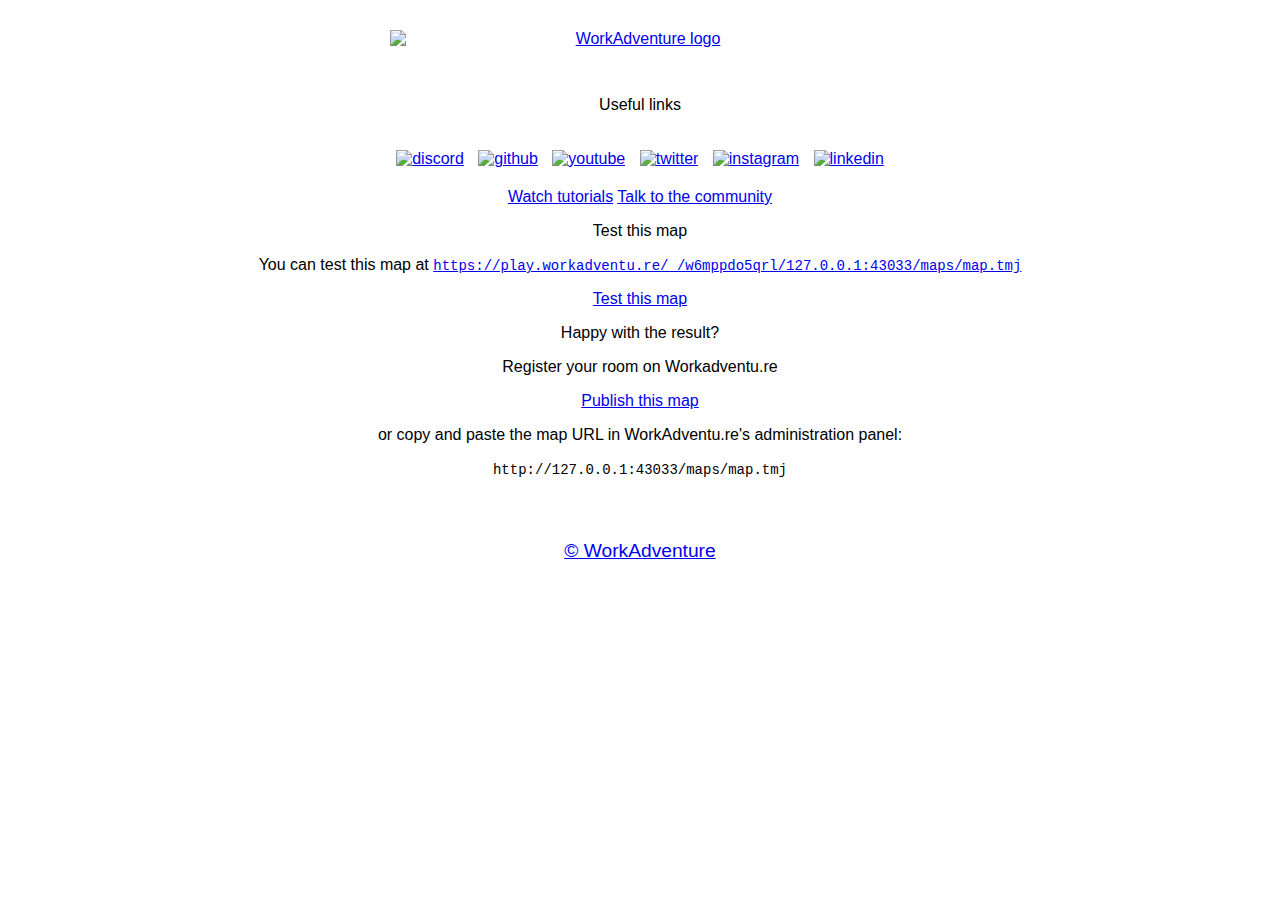
==== index.html @ 0ba98ead "Initial commit" ====
<!DOCTYPE html>
<html lang="en">

<head>
    <meta charset="utf-8">
    <meta name="viewport" content="width=device-width,initial-scale=1.0">
    <meta name="robots" content="noindex">
    <meta name="title" content="WorkAdventure Starter Kit">

    <link rel="icon" href="https://workadventu.re/favicon-96x96.png">
    <link href="https://fonts.googleapis.com/css?family=Press+Start+2P" rel="stylesheet">
    <link href="https://unpkg.com/nes.css@2.3.0/css/nes.min.css" rel="stylesheet" />
    <title>WorkAdventure Starter Kit</title>
    <script>
        window.onload = function () {
            const host = window.location.host;
            let path = window.location.pathname;
            if (path.endsWith('index.html')) {
                path = path.substr(path, path.length - 'index.html'.length);
            }
            const instanceId = Math.random().toString(36).substring(2, 15);
            const url = `https://play.workadventu.re/_/${instanceId}/${host}${path}maps/map.tmj`;
            document.getElementById('testMapURL').href = url;
            document.getElementById('testMapBtnURL').href = url;
            document.getElementById('testMapURL').innerText = url;

            const tmjURL = window.location.protocol + '//' + window.location.host + path + 'maps/map.tmj';
            document.getElementById('tmjURL').innerText = tmjURL;

            const gettingStartedLink = 'https://workadventu.re/getting-started?name=Map&mapUrl=' + tmjURL;
            document.getElementById('gettingStartedLink').href = gettingStartedLink;

        };
    </script>
    <style>
        body {
            font-size: 16px;
            font-family: 'Open Sans', sans-serif;
            max-width: 800px;
            margin: auto !important;
            text-align: center;
        }

        h1,
        h2 {
            font-weight: bold;
        }

        header {
            margin: 30px;
        }

        header .logo {
            display: block;
            position: relative;
        }

        header .logo img {
            display: block;
            width: 500px;
            margin: auto;
            text-align: center;
        }

        main {
            margin-bottom: 30px;
        }

        .socials img {
            width: 30px;
            height: 30px;
        }

        .socials>a {
            display: inline-block;
            margin: 20px 5px;
        }

        .content {
            width: 100%;
            position: relative;
            z-index: 99999;
        }

        .content>h2 {
            padding: 1rem 5vw;
            max-width: 1200px;
        }

        a.button {
            display: inline-block;
            padding: 13px 20px 12px;
            background: rgba(20, 48, 76, 0.9);
            color: white;
            font-weight: bold;
            text-transform: uppercase;
            text-decoration: none;
            text-align: center;
            width: auto;
            position: relative;
            font-size: 1.8em;
            margin-top: 2rem;
        }

        a.button:hover {
            top: -3px;
            background: rgba(20, 48, 76);
            cursor: pointer;
            color: white;
        }


        .maps {
            display: flex;
            justify-content: center;
            gap: 1rem;
            flex-wrap: wrap;
        }

        .map {
            width: 30%;
            margin-bottom: 3%;
            min-width: 200px;
        }

        .map a,
        .map img {
            width: 100%;
            display: block;
        }

        .map a.button {
            display: inline-block;
            width: auto;
            margin: 1rem auto;
        }

        .url {
            font-family: 'Courier New', Courier, monospace;
            font-size: 14px;
        }

        footer {
            display: block;
            font-size: 1.2em;
            padding: 2rem 5vw;
        }


        /*/ MEDIA QUERIES START HERE /*/
        @media (max-width: 768px) {
            /* Hand Held Device */

            body {
                font-size: 13px;
            }

            .logo img {
                width: 60vw;
            }

            .content {
                padding: 1rem;
            }

            .maps {
                gap: 1rem;
            }

            .map {
                width: 47%;
                margin-bottom: 3%;
                min-width: 200px;
            }

        }
    </style>
</head>

<body>
    <header>
        <div class="logo">
            <a href="https://workadventu.re/" target="_blank" title="Workadventure"><img
                    src="https://workadventu.re/images/general/logo.svg" alt="WorkAdventure logo" /></a>
        </div>
    </header>
    <main>
        <div class="nes-container with-title is-centered" style="margin-top: 3rem">
            <p class="title">Useful links</p>
            <div class="content">
                <div class="socials">
                    <a href="https://discord.gg/G6Xh9ZM9aR" target="_blank" title="discord">
                        <img src="https://workadventu.re/images/social/discord.png" alt="discord">
                    </a>
                    <a href="https://github.com/thecodingmachine/workadventure" target="_blank" title="github">
                        <img src="https://workadventu.re/images/social/github.png" alt="github">
                    </a>
                    <a href="https://www.youtube.com/channel/UCXJ9igV-kb9gw1ftR33y5tA" target="_blank" title="youtube">
                        <img src="https://workadventu.re/images/social/youtube.png" alt="youtube">
                    </a>
                    <a href="https://twitter.com/Workadventure_" target="_blank" title="twitter">
                        <img src="https://workadventu.re/images/social/twitter.png" alt="twitter">
                    </a>
                    <a href="https://www.instagram.com/workadventure_" target="_blank" title="instagram">
                        <img src="https://workadventu.re/images/social/instagram.png" alt="instagram">
                    </a>
                    <a href="https://www.linkedin.com/company/workadventu-re" target="_blank" title="linkedin">
                        <img src="https://workadventu.re/images/social/linkedin.png" alt="linkedin">
                    </a>
                </div>

                <div class="help">
                    <a href="https://www.youtube.com/watch?v=lu1IZgBJJD4&list=PL7jmrMKZfjCnz36FvezxJ-Tshuh3Zz-nc&ab_channel=WorkAdventure"
                        class="nes-btn is-primary" target="_blank">Watch tutorials</a>
                    <a href="https://discord.gg/G6Xh9ZM9aR" class="nes-btn is-primary" target="_blank">Talk to the
                        community</a>
                </div>
            </div>
        </div>

        <div class="nes-container with-title is-centered" style="margin-top: 1rem">
            <p class="title">Test this map</p>
            <p>You can test this map at <a id="testMapURL" href="" class="url"></a></p>
            <p><a id="testMapBtnURL" href="" class="nes-btn is-primary">Test this map</a></p>
        </div>

        <div class="nes-container with-title is-centered" style="margin-top: 1rem">
            <p class="title">Happy with the result?</p>
            <p>Register your room on Workadventu.re</p>
            <p><a id="gettingStartedLink" href="" class="nes-btn is-primary">Publish this map</a></p>
            <p>or copy and paste the map URL in WorkAdventu.re's administration panel:</p>
            <p><span id="tmjURL" class="url"></span></p>
        </div>
    </main>
    <footer><a href="https://workadventu.re/" target="_blank" title="workadventu.re">&copy; WorkAdventure</a></footer>
</body>

</html>
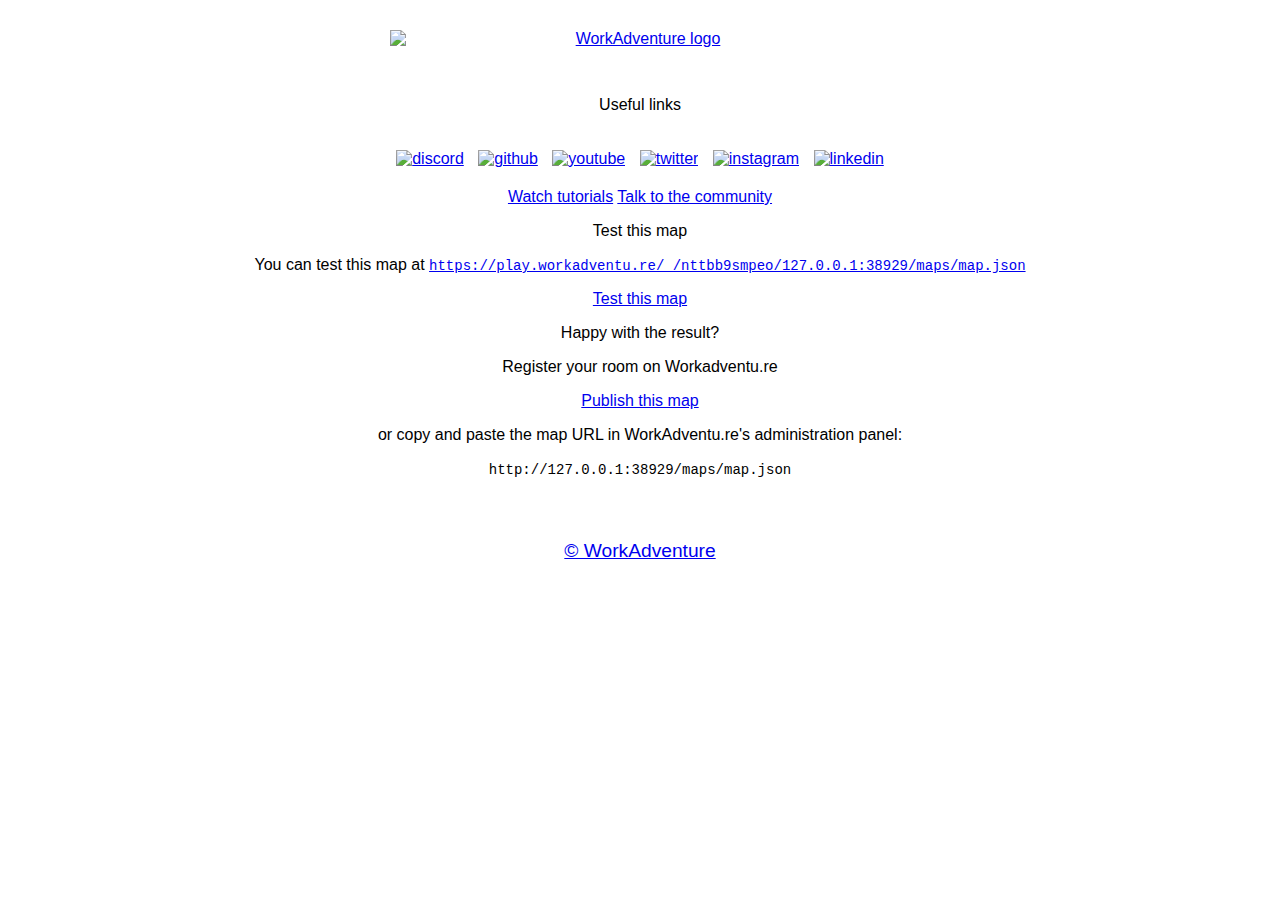
==== commit 74eec2a0: "Initialize implement-tests" ====
--- a/index.html
+++ b/index.html
@@ -19,15 +19,15 @@
                 path = path.substr(path, path.length - 'index.html'.length);
             }
             const instanceId = Math.random().toString(36).substring(2, 15);
-            const url = `https://play.workadventu.re/_/${instanceId}/${host}${path}maps/map.tmj`;
+            const url = `https://play.workadventu.re/_/${instanceId}/${host}${path}maps/map.json`;
             document.getElementById('testMapURL').href = url;
             document.getElementById('testMapBtnURL').href = url;
             document.getElementById('testMapURL').innerText = url;
 
-            const tmjURL = window.location.protocol + '//' + window.location.host + path + 'maps/map.tmj';
-            document.getElementById('tmjURL').innerText = tmjURL;
-
-            const gettingStartedLink = 'https://workadventu.re/getting-started?name=Map&mapUrl=' + tmjURL;
+            const jsonURL = window.location.protocol + '//' + window.location.host + path + 'maps/map.json';
+            document.getElementById('jsonURL').innerText = jsonURL;
+
+            const gettingStartedLink = 'https://workadventu.re/getting-started?name=Map&mapUrl=' + jsonURL;
             document.getElementById('gettingStartedLink').href = gettingStartedLink;
 
         };
@@ -229,7 +229,7 @@
             <p>Register your room on Workadventu.re</p>
             <p><a id="gettingStartedLink" href="" class="nes-btn is-primary">Publish this map</a></p>
             <p>or copy and paste the map URL in WorkAdventu.re's administration panel:</p>
-            <p><span id="tmjURL" class="url"></span></p>
+            <p><span id="jsonURL" class="url"></span></p>
         </div>
     </main>
     <footer><a href="https://workadventu.re/" target="_blank" title="workadventu.re">&copy; WorkAdventure</a></footer>
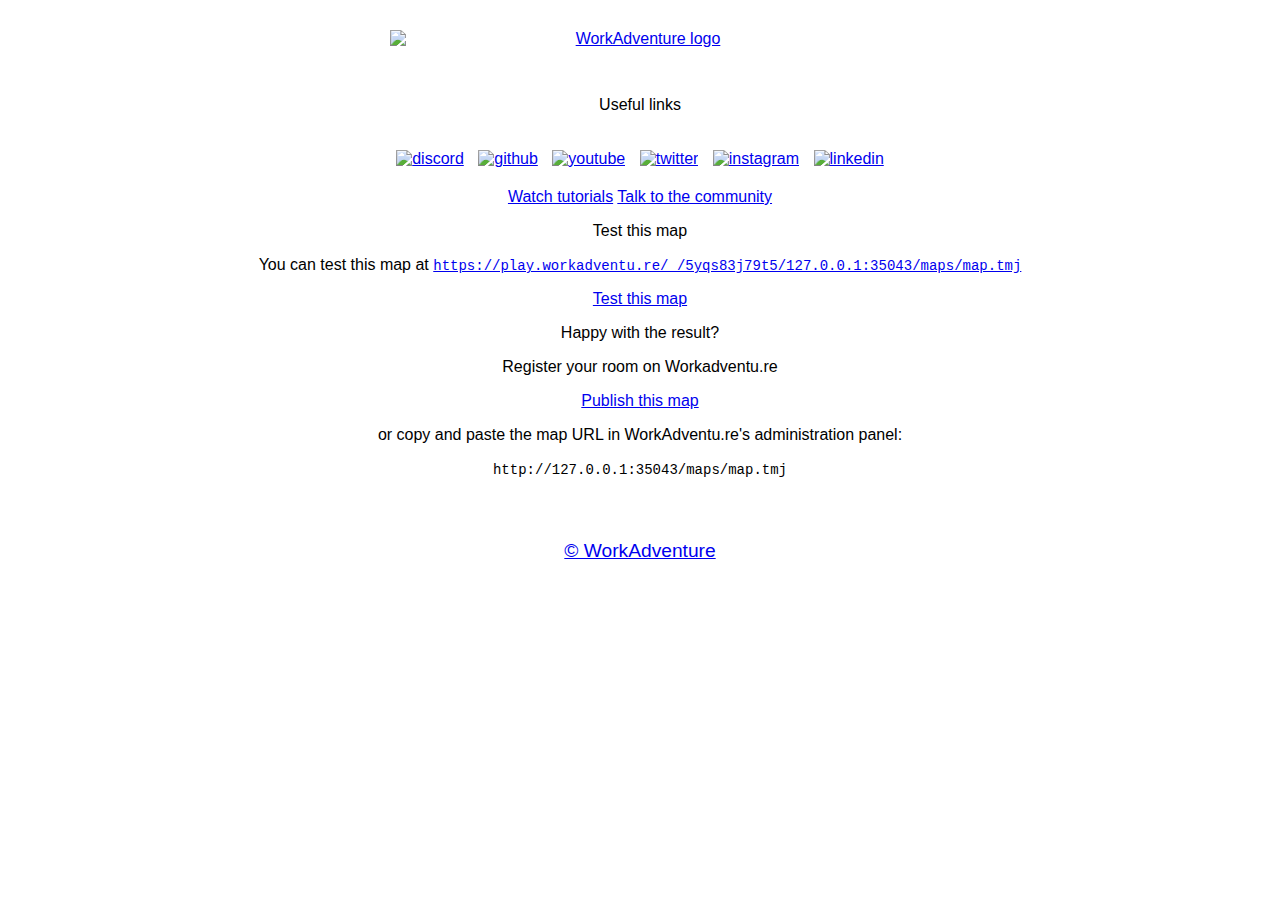
==== commit 2d831da9: "Initialize gh-pages" ====
--- a/index.html
+++ b/index.html
@@ -19,15 +19,15 @@
                 path = path.substr(path, path.length - 'index.html'.length);
             }
             const instanceId = Math.random().toString(36).substring(2, 15);
-            const url = `https://play.workadventu.re/_/${instanceId}/${host}${path}maps/map.json`;
+            const url = `https://play.workadventu.re/_/${instanceId}/${host}${path}maps/map.tmj`;
             document.getElementById('testMapURL').href = url;
             document.getElementById('testMapBtnURL').href = url;
             document.getElementById('testMapURL').innerText = url;
 
-            const jsonURL = window.location.protocol + '//' + window.location.host + path + 'maps/map.json';
-            document.getElementById('jsonURL').innerText = jsonURL;
-
-            const gettingStartedLink = 'https://workadventu.re/getting-started?name=Map&mapUrl=' + jsonURL;
+            const tmjURL = window.location.protocol + '//' + window.location.host + path + 'maps/map.tmj';
+            document.getElementById('tmjURL').innerText = tmjURL;
+
+            const gettingStartedLink = 'https://workadventu.re/getting-started?name=Map&mapUrl=' + tmjURL;
             document.getElementById('gettingStartedLink').href = gettingStartedLink;
 
         };
@@ -229,7 +229,7 @@
             <p>Register your room on Workadventu.re</p>
             <p><a id="gettingStartedLink" href="" class="nes-btn is-primary">Publish this map</a></p>
             <p>or copy and paste the map URL in WorkAdventu.re's administration panel:</p>
-            <p><span id="jsonURL" class="url"></span></p>
+            <p><span id="tmjURL" class="url"></span></p>
         </div>
     </main>
     <footer><a href="https://workadventu.re/" target="_blank" title="workadventu.re">&copy; WorkAdventure</a></footer>
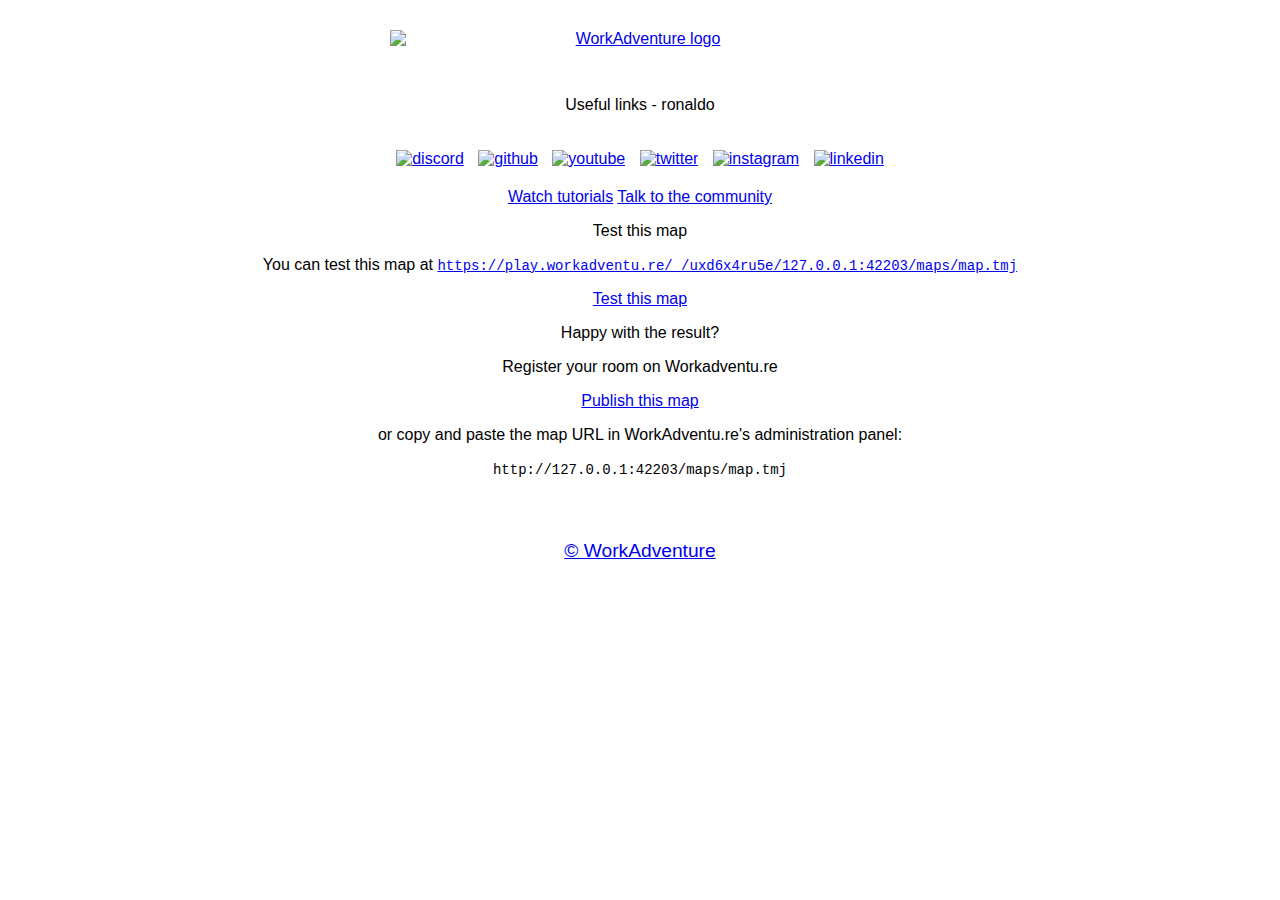
==== commit 00b2de2c: "Alteração no mapa, abrir conteúdos e site" ====
--- a/index.html
+++ b/index.html
@@ -186,7 +186,7 @@
     </header>
     <main>
         <div class="nes-container with-title is-centered" style="margin-top: 3rem">
-            <p class="title">Useful links</p>
+            <p class="title">Useful links - ronaldo</p>
             <div class="content">
                 <div class="socials">
                     <a href="https://discord.gg/G6Xh9ZM9aR" target="_blank" title="discord">
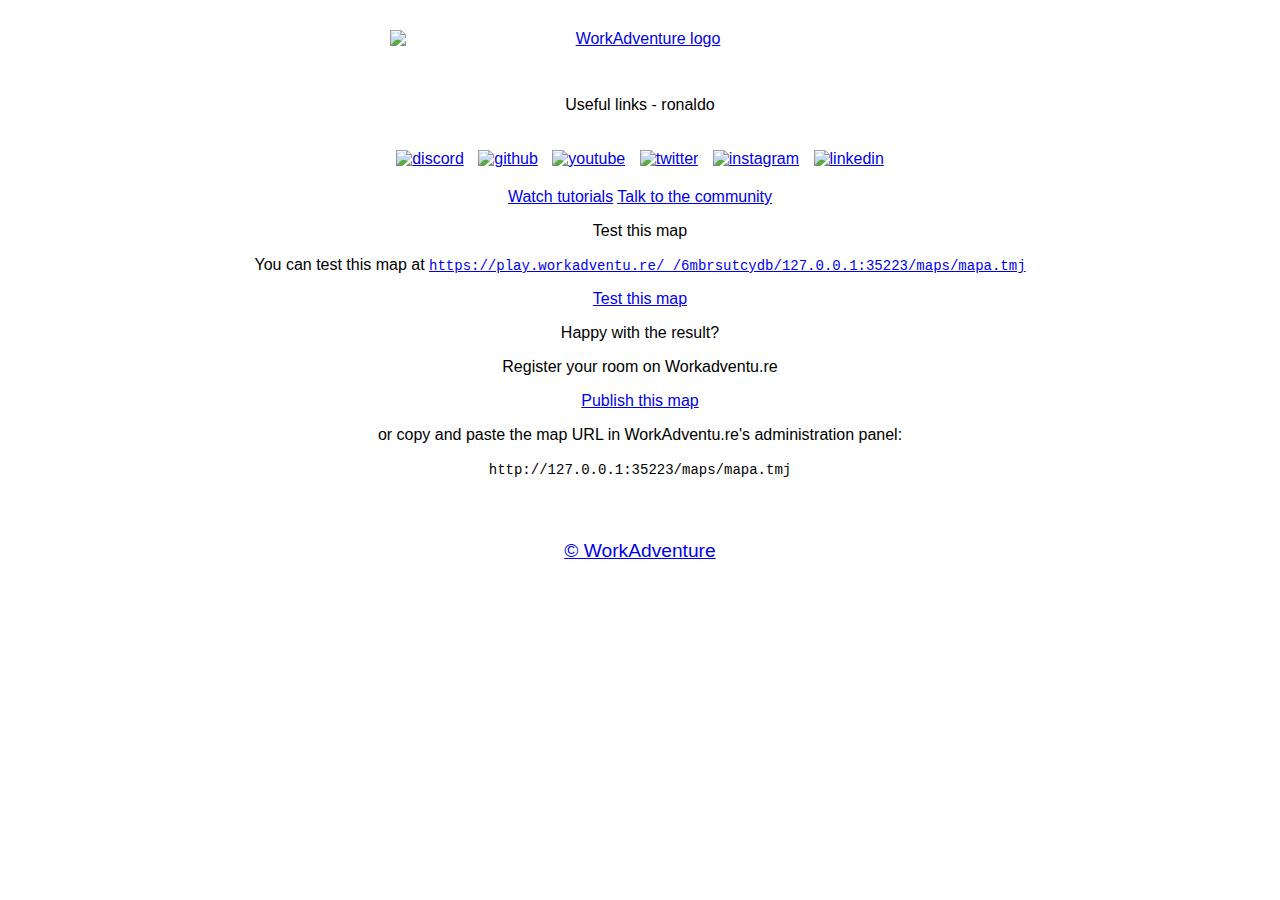
==== commit ec36dba6: "modificação mapa" ====
--- a/index.html
+++ b/index.html
@@ -19,12 +19,12 @@
                 path = path.substr(path, path.length - 'index.html'.length);
             }
             const instanceId = Math.random().toString(36).substring(2, 15);
-            const url = `https://play.workadventu.re/_/${instanceId}/${host}${path}maps/map.tmj`;
+            const url = `https://play.workadventu.re/_/${instanceId}/${host}${path}maps/mapa.tmj`;
             document.getElementById('testMapURL').href = url;
             document.getElementById('testMapBtnURL').href = url;
             document.getElementById('testMapURL').innerText = url;
 
-            const tmjURL = window.location.protocol + '//' + window.location.host + path + 'maps/map.tmj';
+            const tmjURL = window.location.protocol + '//' + window.location.host + path + 'maps/mapa.tmj';
             document.getElementById('tmjURL').innerText = tmjURL;
 
             const gettingStartedLink = 'https://workadventu.re/getting-started?name=Map&mapUrl=' + tmjURL;
